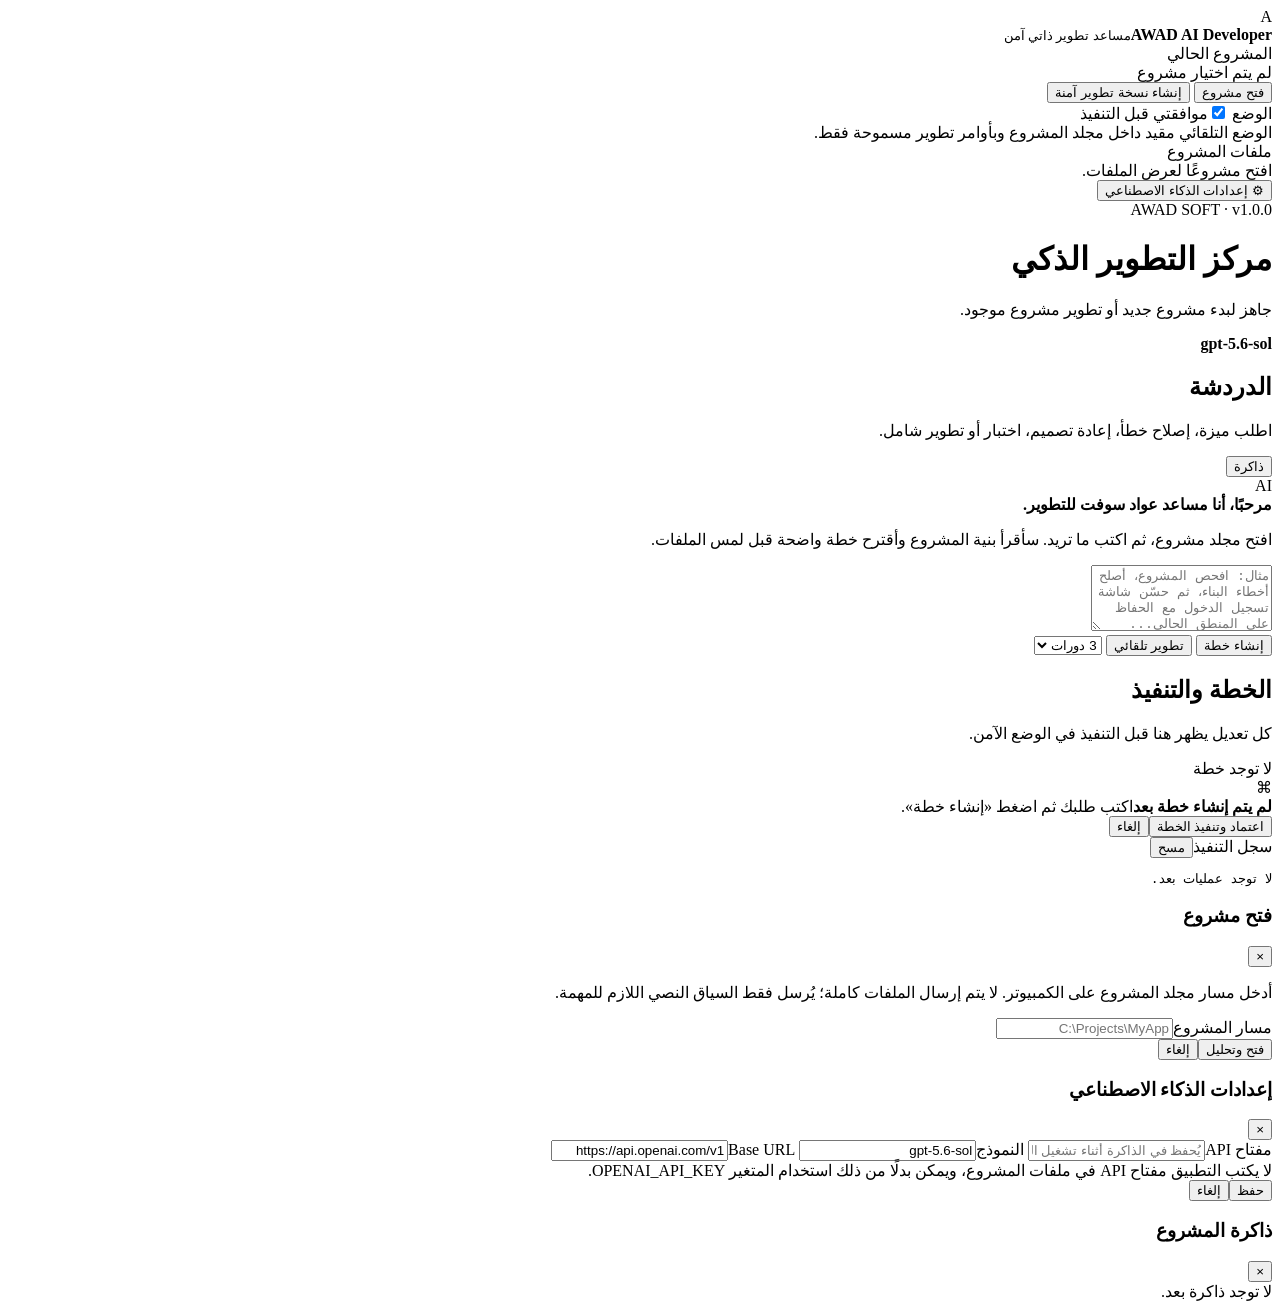
==== standalone/AWAD.AIDeveloper/wwwroot/index.html @ 0ae99f29 "feat: add Arabic RTL developer workspace UI" ====
<!doctype html>
<html lang="ar" dir="rtl">
<head>
  <meta charset="utf-8" />
  <meta name="viewport" content="width=device-width,initial-scale=1" />
  <title>AWAD AI Developer</title>
  <link rel="stylesheet" href="app.css" />
</head>
<body>
  <div class="shell">
    <aside class="sidebar">
      <div class="brand">
        <div class="brand-mark">A</div>
        <div><strong>AWAD AI Developer</strong><small>مساعد تطوير ذاتي آمن</small></div>
      </div>
      <div class="side-section">
        <span class="side-label">المشروع الحالي</span>
        <div id="workspaceName" class="workspace-name">لم يتم اختيار مشروع</div>
        <button id="openProjectBtn" class="btn primary wide">فتح مشروع</button>
        <button id="stageBtn" class="btn ghost wide">إنشاء نسخة تطوير آمنة</button>
      </div>
      <div class="side-section">
        <span class="side-label">الوضع</span>
        <label class="toggle-row"><input id="approvalRequired" type="checkbox" checked /><span>موافقتي قبل التنفيذ</span></label>
        <div class="hint">الوضع التلقائي مقيد داخل مجلد المشروع وبأوامر تطوير مسموحة فقط.</div>
      </div>
      <div class="side-section grow">
        <span class="side-label">ملفات المشروع</span>
        <div id="tree" class="tree"><div class="muted">افتح مشروعًا لعرض الملفات.</div></div>
      </div>
      <button id="settingsBtn" class="btn ghost wide">⚙ إعدادات الذكاء الاصطناعي</button>
      <div class="version">AWAD SOFT · v1.0.0</div>
    </aside>

    <main class="main">
      <header class="topbar">
        <div><h1>مركز التطوير الذكي</h1><p id="statusText">جاهز لبدء مشروع جديد أو تطوير مشروع موجود.</p></div>
        <div class="status-pill"><span id="statusDot"></span><b id="modelName">gpt-5.6-sol</b></div>
      </header>
      <section class="workspace-grid">
        <div class="chat-panel panel">
          <div class="panel-title">
            <div><h2>الدردشة</h2><p>اطلب ميزة، إصلاح خطأ، إعادة تصميم، اختبار أو تطوير شامل.</p></div>
            <button id="memoryBtn" class="icon-btn" title="ذاكرة المشروع">ذاكرة</button>
          </div>
          <div id="chat" class="chat">
            <div class="message assistant"><div class="avatar">AI</div><div class="bubble"><strong>مرحبًا، أنا مساعد عواد سوفت للتطوير.</strong><p>افتح مجلد مشروع، ثم اكتب ما تريد. سأقرأ بنية المشروع وأقترح خطة واضحة قبل لمس الملفات.</p></div></div>
          </div>
          <div class="composer">
            <textarea id="prompt" rows="4" placeholder="مثال: افحص المشروع، أصلح أخطاء البناء، ثم حسّن شاشة تسجيل الدخول مع الحفاظ على المنطق الحالي..."></textarea>
            <div class="composer-actions">
              <button id="planBtn" class="btn primary">إنشاء خطة</button>
              <button id="autoBtn" class="btn accent">تطوير تلقائي</button>
              <select id="cycles" title="عدد دورات الإصلاح"><option value="2">دورتان</option><option value="3" selected>3 دورات</option><option value="4">4 دورات</option><option value="5">5 دورات</option></select>
            </div>
          </div>
        </div>

        <div class="work-panel panel">
          <div class="panel-title"><div><h2>الخطة والتنفيذ</h2><p>كل تعديل يظهر هنا قبل التنفيذ في الوضع الآمن.</p></div><span id="planStatus" class="mini-badge">لا توجد خطة</span></div>
          <div id="planArea" class="plan-area empty-state"><div class="empty-icon">⌘</div><strong>لم يتم إنشاء خطة بعد</strong><span>اكتب طلبك ثم اضغط «إنشاء خطة».</span></div>
          <div id="applyBar" class="apply-bar hidden"><button id="applyBtn" class="btn primary">اعتماد وتنفيذ الخطة</button><button id="discardBtn" class="btn ghost">إلغاء</button></div>
          <div class="log-title"><span>سجل التنفيذ</span><button id="clearLogBtn">مسح</button></div>
          <pre id="log" class="log">لا توجد عمليات بعد.</pre>
        </div>
      </section>
    </main>
  </div>

  <div id="pathModal" class="modal hidden"><div class="modal-card">
    <div class="modal-head"><h3>فتح مشروع</h3><button data-close="pathModal">×</button></div>
    <p>أدخل مسار مجلد المشروع على الكمبيوتر. لا يتم إرسال الملفات كاملة؛ يُرسل فقط السياق النصي اللازم للمهمة.</p>
    <label>مسار المشروع</label><input id="projectPath" class="input" placeholder="C:\Projects\MyApp" />
    <div class="modal-actions"><button id="confirmOpenBtn" class="btn primary">فتح وتحليل</button><button class="btn ghost" data-close="pathModal">إلغاء</button></div>
  </div></div>

  <div id="settingsModal" class="modal hidden"><div class="modal-card">
    <div class="modal-head"><h3>إعدادات الذكاء الاصطناعي</h3><button data-close="settingsModal">×</button></div>
    <label>مفتاح API</label><input id="apiKey" class="input ltr" type="password" placeholder="يُحفظ في الذاكرة أثناء تشغيل التطبيق فقط" />
    <label>النموذج</label><input id="model" class="input ltr" value="gpt-5.6-sol" />
    <label>Base URL</label><input id="baseUrl" class="input ltr" value="https://api.openai.com/v1" />
    <div class="security-note">لا يكتب التطبيق مفتاح API في ملفات المشروع، ويمكن بدلًا من ذلك استخدام المتغير OPENAI_API_KEY.</div>
    <div class="modal-actions"><button id="saveSettingsBtn" class="btn primary">حفظ</button><button class="btn ghost" data-close="settingsModal">إلغاء</button></div>
  </div></div>

  <div id="memoryModal" class="modal hidden"><div class="modal-card wide-modal">
    <div class="modal-head"><h3>ذاكرة المشروع</h3><button data-close="memoryModal">×</button></div><div id="memoryList" class="memory-list">لا توجد ذاكرة بعد.</div>
  </div></div>

  <div id="toast" class="toast hidden"></div>
  <script src="app.js"></script>
</body>
</html>
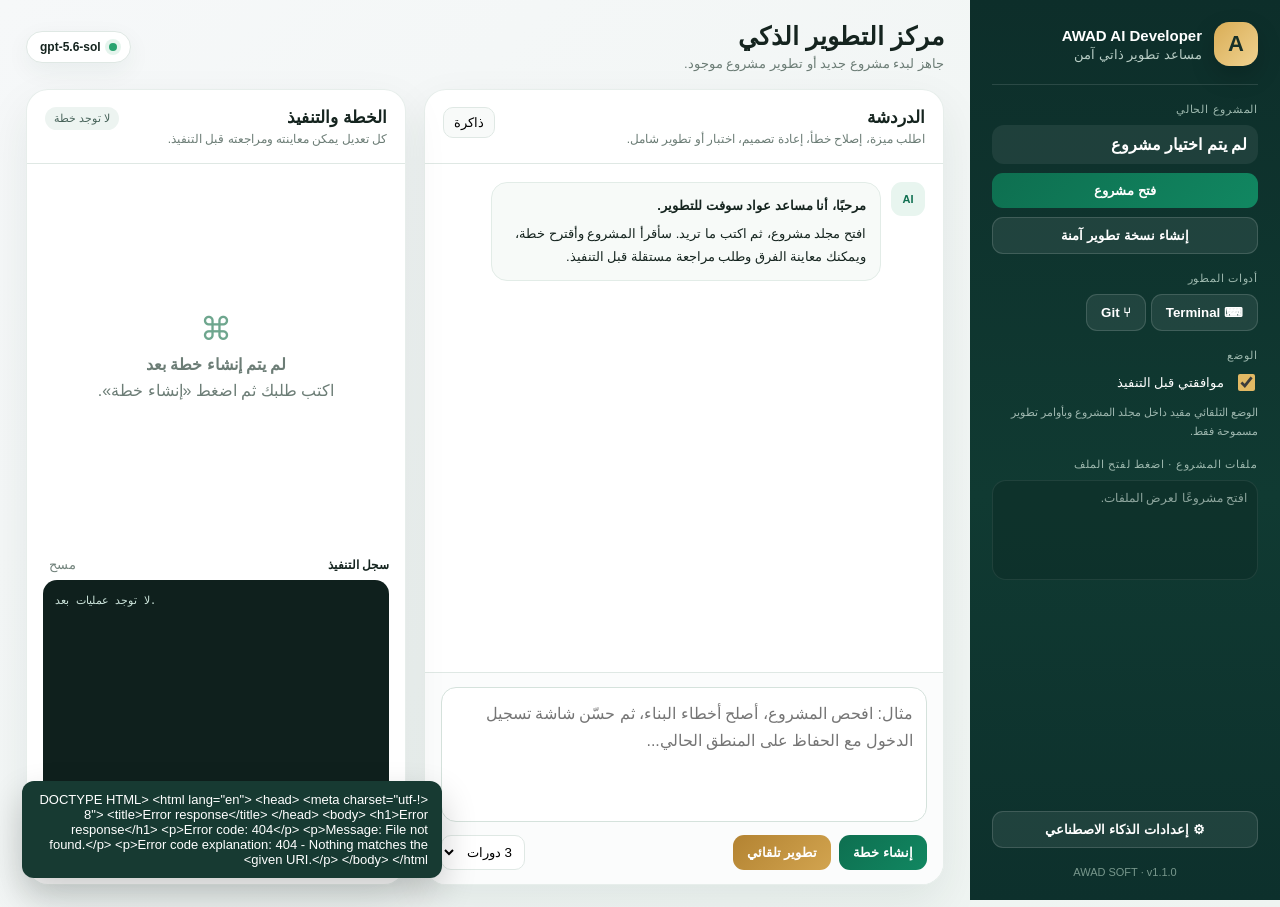
==== commit df2353fb: "feat: add editor terminal git review and diff UI" ====
--- a/standalone/AWAD.AIDeveloper/wwwroot/index.html
+++ b/standalone/AWAD.AIDeveloper/wwwroot/index.html
@@ -20,16 +20,23 @@
         <button id="stageBtn" class="btn ghost wide">إنشاء نسخة تطوير آمنة</button>
       </div>
       <div class="side-section">
+        <span class="side-label">أدوات المطور</span>
+        <div class="tool-grid">
+          <button id="terminalBtn" class="btn ghost">⌨ Terminal</button>
+          <button id="gitBtn" class="btn ghost">⑂ Git</button>
+        </div>
+      </div>
+      <div class="side-section">
         <span class="side-label">الوضع</span>
         <label class="toggle-row"><input id="approvalRequired" type="checkbox" checked /><span>موافقتي قبل التنفيذ</span></label>
         <div class="hint">الوضع التلقائي مقيد داخل مجلد المشروع وبأوامر تطوير مسموحة فقط.</div>
       </div>
       <div class="side-section grow">
-        <span class="side-label">ملفات المشروع</span>
+        <span class="side-label">ملفات المشروع · اضغط لفتح الملف</span>
         <div id="tree" class="tree"><div class="muted">افتح مشروعًا لعرض الملفات.</div></div>
       </div>
       <button id="settingsBtn" class="btn ghost wide">⚙ إعدادات الذكاء الاصطناعي</button>
-      <div class="version">AWAD SOFT · v1.0.0</div>
+      <div class="version">AWAD SOFT · v1.1.0</div>
     </aside>
 
     <main class="main">
@@ -44,7 +51,7 @@
             <button id="memoryBtn" class="icon-btn" title="ذاكرة المشروع">ذاكرة</button>
           </div>
           <div id="chat" class="chat">
-            <div class="message assistant"><div class="avatar">AI</div><div class="bubble"><strong>مرحبًا، أنا مساعد عواد سوفت للتطوير.</strong><p>افتح مجلد مشروع، ثم اكتب ما تريد. سأقرأ بنية المشروع وأقترح خطة واضحة قبل لمس الملفات.</p></div></div>
+            <div class="message assistant"><div class="avatar">AI</div><div class="bubble"><strong>مرحبًا، أنا مساعد عواد سوفت للتطوير.</strong><p>افتح مجلد مشروع، ثم اكتب ما تريد. سأقرأ المشروع وأقترح خطة، ويمكنك معاينة الفرق وطلب مراجعة مستقلة قبل التنفيذ.</p></div></div>
           </div>
           <div class="composer">
             <textarea id="prompt" rows="4" placeholder="مثال: افحص المشروع، أصلح أخطاء البناء، ثم حسّن شاشة تسجيل الدخول مع الحفاظ على المنطق الحالي..."></textarea>
@@ -57,9 +64,15 @@
         </div>
 
         <div class="work-panel panel">
-          <div class="panel-title"><div><h2>الخطة والتنفيذ</h2><p>كل تعديل يظهر هنا قبل التنفيذ في الوضع الآمن.</p></div><span id="planStatus" class="mini-badge">لا توجد خطة</span></div>
+          <div class="panel-title"><div><h2>الخطة والتنفيذ</h2><p>كل تعديل يمكن معاينته ومراجعته قبل التنفيذ.</p></div><span id="planStatus" class="mini-badge">لا توجد خطة</span></div>
+          <div id="reviewBanner" class="review-banner hidden"></div>
           <div id="planArea" class="plan-area empty-state"><div class="empty-icon">⌘</div><strong>لم يتم إنشاء خطة بعد</strong><span>اكتب طلبك ثم اضغط «إنشاء خطة».</span></div>
-          <div id="applyBar" class="apply-bar hidden"><button id="applyBtn" class="btn primary">اعتماد وتنفيذ الخطة</button><button id="discardBtn" class="btn ghost">إلغاء</button></div>
+          <div id="applyBar" class="apply-bar hidden">
+            <button id="applyBtn" class="btn primary">اعتماد وتنفيذ</button>
+            <button id="previewBtn" class="btn soft">معاينة الفرق</button>
+            <button id="reviewBtn" class="btn soft">مراجعة AI</button>
+            <button id="discardBtn" class="btn ghost">إلغاء</button>
+          </div>
           <div class="log-title"><span>سجل التنفيذ</span><button id="clearLogBtn">مسح</button></div>
           <pre id="log" class="log">لا توجد عمليات بعد.</pre>
         </div>
@@ -87,6 +100,38 @@
     <div class="modal-head"><h3>ذاكرة المشروع</h3><button data-close="memoryModal">×</button></div><div id="memoryList" class="memory-list">لا توجد ذاكرة بعد.</div>
   </div></div>
 
+  <div id="editorModal" class="modal hidden"><div class="modal-card editor-modal">
+    <div class="modal-head"><h3>محرر الملفات</h3><button data-close="editorModal">×</button></div>
+    <div id="editorPath" class="editor-path ltr">—</div>
+    <textarea id="editorContent" class="code-editor" spellcheck="false"></textarea>
+    <div class="security-note">الحفظ اليدوي ينشئ نسخة احتياطية قبل الكتابة، ويمنع ملفات الأسرار وملفات .git.</div>
+    <div class="modal-actions"><button id="saveFileBtn" class="btn primary">حفظ الملف</button><button class="btn ghost" data-close="editorModal">إغلاق</button></div>
+  </div></div>
+
+  <div id="terminalModal" class="modal hidden"><div class="modal-card wide-modal">
+    <div class="modal-head"><h3>Terminal آمن</h3><button data-close="terminalModal">×</button></div>
+    <p>الأوامر تعمل داخل مجلد المشروع فقط. مسموح بأدوات التطوير المعروفة، ولا يسمح بربط أوامر shell.</p>
+    <div class="terminal-input-row"><input id="terminalCommand" class="input ltr" placeholder="dotnet build" /><button id="runTerminalBtn" class="btn primary">تشغيل</button></div>
+    <pre id="terminalOutput" class="terminal-output">لا توجد أوامر بعد.</pre>
+  </div></div>
+
+  <div id="gitModal" class="modal hidden"><div class="modal-card wide-modal">
+    <div class="modal-head"><h3>حالة Git</h3><button data-close="gitModal">×</button></div>
+    <div id="gitBranch" class="git-branch">—</div>
+    <div class="git-grid">
+      <div><strong>Status</strong><pre id="gitStatus" class="mini-terminal">—</pre></div>
+      <div><strong>Diff Stat</strong><pre id="gitDiff" class="mini-terminal">—</pre></div>
+    </div>
+    <div><strong>آخر commits</strong><pre id="gitLog" class="mini-terminal">—</pre></div>
+    <label>رسالة checkpoint</label><input id="gitMessage" class="input" placeholder="AWAD AI checkpoint" />
+    <div class="modal-actions"><button id="gitCheckpointBtn" class="btn primary">إنشاء Git Checkpoint</button><button id="refreshGitBtn" class="btn soft">تحديث</button></div>
+  </div></div>
+
+  <div id="previewModal" class="modal hidden"><div class="modal-card preview-modal">
+    <div class="modal-head"><h3>معاينة التغييرات قبل التنفيذ</h3><button data-close="previewModal">×</button></div>
+    <div id="previewList" class="preview-list">لا توجد معاينة.</div>
+  </div></div>
+
   <div id="toast" class="toast hidden"></div>
   <script src="app.js"></script>
 </body>
--- a/standalone/AWAD.AIDeveloper/wwwroot/app.css
+++ b/standalone/AWAD.AIDeveloper/wwwroot/app.css
@@ -0,0 +1 @@
+:root{--bg:#f3f6f8;--panel:#fff;--ink:#15241f;--muted:#6c7d76;--line:#dfe8e4;--green:#0f6f50;--green2:#138a63;--navy:#102c37;--gold:#c79a43;--shadow:0 18px 45px rgba(18,48,39,.08);font-family:"Segoe UI",Tahoma,Arial,sans-serif}*{box-sizing:border-box}body{margin:0;background:linear-gradient(135deg,#f6f8f9,#eef4f1);color:var(--ink);min-height:100vh}.shell{display:grid;grid-template-columns:310px 1fr;min-height:100vh}.sidebar{background:linear-gradient(180deg,#0d2e2a,#103a32 55%,#0d302c);color:#fff;padding:22px;display:flex;flex-direction:column;gap:18px;position:sticky;top:0;height:100vh;overflow:auto}.brand{display:flex;gap:12px;align-items:center;padding-bottom:18px;border-bottom:1px solid rgba(255,255,255,.12)}.brand-mark{width:44px;height:44px;border-radius:15px;background:linear-gradient(135deg,#d9ad56,#f0d290);color:#173029;display:grid;place-items:center;font-size:22px;font-weight:900;box-shadow:0 10px 24px rgba(0,0,0,.18)}.brand strong{display:block;font-size:15px}.brand small{display:block;color:#b9cec6;margin-top:3px}.side-section{display:flex;flex-direction:column;gap:9px}.side-section.grow{min-height:120px;flex:1}.side-label{font-size:11px;color:#9db8ae;text-transform:uppercase;letter-spacing:.07em}.workspace-name{font-weight:700;white-space:nowrap;overflow:hidden;text-overflow:ellipsis;background:rgba(255,255,255,.07);padding:10px 11px;border-radius:12px}.hint{font-size:11px;line-height:1.7;color:#9eb7af}.toggle-row{display:flex;gap:10px;align-items:center;font-size:13px}.toggle-row input{accent-color:#e2b964;width:17px;height:17px}.tree{background:rgba(0,0,0,.12);border:1px solid rgba(255,255,255,.08);border-radius:14px;padding:10px;overflow:auto;min-height:100px;max-height:38vh;font-size:12px}.tree-item{padding:5px 4px;border-bottom:1px dashed rgba(255,255,255,.07);direction:ltr;text-align:left;color:#d7e5e0;white-space:nowrap;overflow:hidden;text-overflow:ellipsis}.muted{color:#8ea69e}.version{text-align:center;font-size:11px;color:#78978c}.main{padding:22px 26px;min-width:0}.topbar{display:flex;align-items:center;justify-content:space-between;gap:15px;margin-bottom:18px}.topbar h1{margin:0;font-size:25px}.topbar p{margin:5px 0 0;color:var(--muted);font-size:13px}.status-pill{display:flex;align-items:center;gap:8px;background:#fff;border:1px solid var(--line);border-radius:999px;padding:8px 13px;font-size:12px;box-shadow:0 8px 24px rgba(20,60,50,.06)}.status-pill span{width:8px;height:8px;border-radius:50%;background:#28a36f;box-shadow:0 0 0 4px rgba(40,163,111,.12)}.workspace-grid{display:grid;grid-template-columns:minmax(0,1.2fr) minmax(380px,.8fr);gap:18px;height:calc(100vh - 104px)}.panel{background:rgba(255,255,255,.95);border:1px solid rgba(26,87,66,.10);border-radius:22px;box-shadow:var(--shadow);overflow:hidden}.chat-panel,.work-panel{display:flex;flex-direction:column;min-height:0}.panel-title{padding:17px 18px;border-bottom:1px solid var(--line);display:flex;justify-content:space-between;align-items:flex-start;gap:10px}.panel-title h2{margin:0;font-size:17px}.panel-title p{margin:4px 0 0;color:var(--muted);font-size:12px}.chat{flex:1;overflow:auto;padding:18px;display:flex;flex-direction:column;gap:15px}.message{display:flex;gap:10px;max-width:90%}.message.user{align-self:flex-start;flex-direction:row-reverse}.avatar{width:34px;height:34px;border-radius:11px;background:#e8f5ef;color:#0f6f50;display:grid;place-items:center;font-size:11px;font-weight:800;flex:0 0 auto}.message.user .avatar{background:#edf0f3;color:#283b44}.bubble{background:#f7faf8;border:1px solid #e2ece7;border-radius:16px;padding:12px 14px;line-height:1.75;font-size:13px}.message.user .bubble{background:#12362f;color:#fff;border-color:#12362f}.bubble p{margin:5px 0 0}.composer{padding:14px 16px;border-top:1px solid var(--line);background:#fbfcfc}.composer textarea{width:100%;resize:none;border:1px solid #d5e2dc;border-radius:15px;padding:12px 13px;font:inherit;outline:none;background:#fff;line-height:1.7}.composer textarea:focus{border-color:#55a988;box-shadow:0 0 0 3px rgba(55,155,113,.09)}.composer-actions{display:flex;gap:8px;align-items:center;margin-top:9px}.composer-actions select{margin-right:auto;border:1px solid var(--line);border-radius:10px;padding:8px;background:#fff}.btn{border:0;border-radius:11px;padding:10px 14px;font-weight:700;cursor:pointer;font-family:inherit;transition:.15s ease}.btn:hover{transform:translateY(-1px)}.btn.primary{background:linear-gradient(135deg,#0e6f50,#118761);color:#fff}.btn.accent{background:linear-gradient(135deg,#b38332,#d2a44f);color:#fff}.btn.ghost{background:rgba(255,255,255,.08);color:inherit;border:1px solid rgba(255,255,255,.14)}.main .btn.ghost,.modal .btn.ghost{background:#f7f9f8;color:#30433b;border:1px solid var(--line)}.btn.wide{width:100%}.icon-btn{border:1px solid var(--line);background:#f8faf9;border-radius:10px;padding:7px 10px;cursor:pointer}.plan-area{padding:16px;overflow:auto;flex:0 1 48%;min-height:180px}.empty-state{display:flex;flex-direction:column;justify-content:center;align-items:center;color:var(--muted);gap:7px;text-align:center}.empty-icon{font-size:32px;color:#6ea68e}.plan-summary{background:linear-gradient(135deg,#eff9f4,#f8fcfa);border:1px solid #d9ebe2;border-radius:15px;padding:13px;margin-bottom:12px}.plan-summary strong{display:block;color:#0f684b;margin-bottom:4px}.action-card{border:1px solid var(--line);border-radius:14px;padding:11px;margin-bottom:8px;background:#fff}.action-card .action-head{display:flex;justify-content:space-between;gap:8px}.action-type{font-size:10px;font-weight:800;color:#fff;background:#526a61;border-radius:999px;padding:4px 8px;direction:ltr}.action-target{font-size:12px;direction:ltr;text-align:left;word-break:break-all;margin-top:7px;color:#44584f}.action-card p{font-size:12px;color:var(--muted);margin:7px 0 0;line-height:1.6}.mini-badge{font-size:11px;background:#edf4f1;color:#48635a;padding:5px 9px;border-radius:999px}.apply-bar{padding:11px 16px;border-top:1px solid var(--line);display:flex;gap:8px}.log-title{padding:11px 16px 7px;display:flex;justify-content:space-between;align-items:center;font-size:12px;font-weight:800}.log-title button{border:0;background:transparent;color:#71827b;cursor:pointer}.log{margin:0 16px 16px;background:#0f201d;color:#cde5dc;border-radius:14px;padding:12px;overflow:auto;flex:1;min-height:120px;direction:ltr;text-align:left;font:11px/1.7 Consolas,monospace;white-space:pre-wrap}.hidden{display:none!important}.modal{position:fixed;inset:0;background:rgba(8,26,22,.55);backdrop-filter:blur(4px);display:grid;place-items:center;z-index:50;padding:16px}.modal-card{width:min(520px,100%);background:#fff;border-radius:20px;padding:18px;box-shadow:0 25px 70px rgba(0,0,0,.25)}.wide-modal{width:min(760px,100%)}.modal-head{display:flex;justify-content:space-between;align-items:center}.modal-head h3{margin:0}.modal-head button{border:0;background:#eff4f2;border-radius:9px;width:30px;height:30px;font-size:20px;cursor:pointer}.modal-card p,.security-note{color:var(--muted);font-size:12px;line-height:1.7}.modal-card label{display:block;font-size:12px;font-weight:700;margin:12px 0 5px}.input{width:100%;border:1px solid #d8e4df;border-radius:11px;padding:10px 12px;font:inherit;outline:none}.ltr{direction:ltr;text-align:left}.modal-actions{display:flex;gap:8px;margin-top:16px}.memory-list{max-height:60vh;overflow:auto}.memory-item{border:1px solid var(--line);border-radius:13px;padding:11px;margin-bottom:8px}.memory-item small{color:var(--muted)}.toast{position:fixed;left:22px;bottom:22px;background:#173a32;color:#fff;border-radius:12px;padding:11px 14px;box-shadow:0 15px 35px rgba(0,0,0,.2);z-index:70;max-width:420px;font-size:13px}@media(max-width:1050px){.shell{grid-template-columns:260px 1fr}.workspace-grid{grid-template-columns:1fr;height:auto}.chat-panel{min-height:70vh}.work-panel{min-height:70vh}.main{padding:18px}.sidebar{padding:16px}}@media(max-width:760px){.shell{display:block}.sidebar{position:relative;height:auto;max-height:none}.side-section.grow{display:none}.main{padding:13px}.topbar{align-items:flex-start}.topbar h1{font-size:21px}.status-pill{display:none}.workspace-grid{display:flex;flex-direction:column}.panel{border-radius:17px}.chat-panel{min-height:75vh}.work-panel{min-height:70vh}.composer-actions{flex-wrap:wrap}.composer-actions select{margin-right:0}.message{max-width:96%}}
